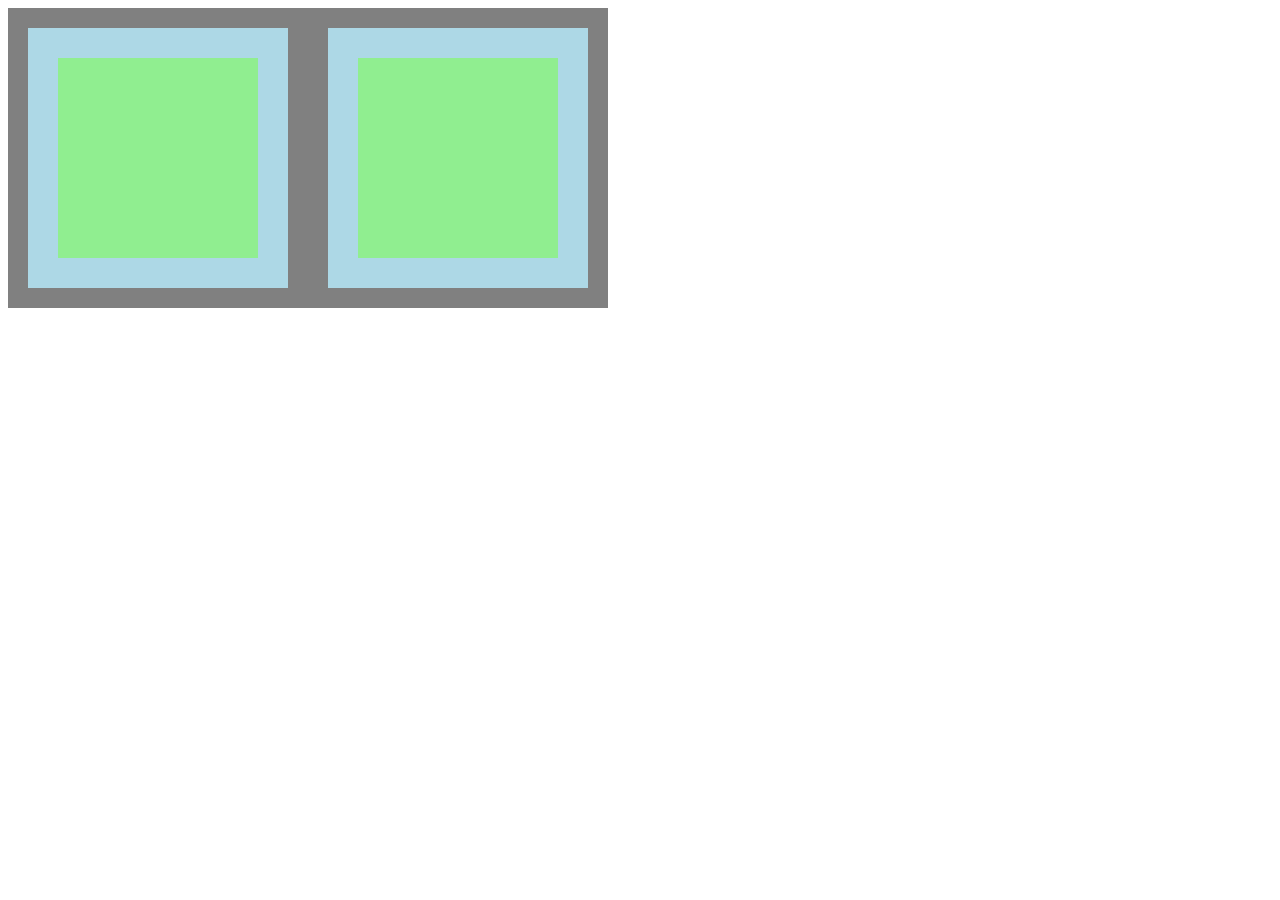
==== index.html @ aa507857 "done to 12" ====
<!DOCTYPE html>
<html lang="en">
<head>
    <meta charset="UTF-8">
    <meta name="viewport" content="width=device-width, initial-scale=1.0">
    <meta http-equiv="X-UA-Compatible" content="ie=edge">
    <title>Document</title>
    <link rel="stylesheet" href="style.css">
</head>
<body>
    <main id="container">
        <div class="item">
            <div class="inner-item">

            </div>

        </div>
        <div class="item">
                <div class="inner-item">

                </div>
            </div>

    </main>
</body>
</html>
---- style.css ----
#container {
    width: 600px;
    height: 300px;
    display: flex;
}
.item {
    width: 300px;
    height: 300px;
    background: lightblue;
    border:  20px solid grey;
    padding: 30px;
    box-sizing: border-box;
}
.inner-item {
    width: 200px;
    height: 200px;
    background: lightgreen;
}
#footer {
    background: blue;
    color: white;
    width: 400px;
    height: 200px;
}
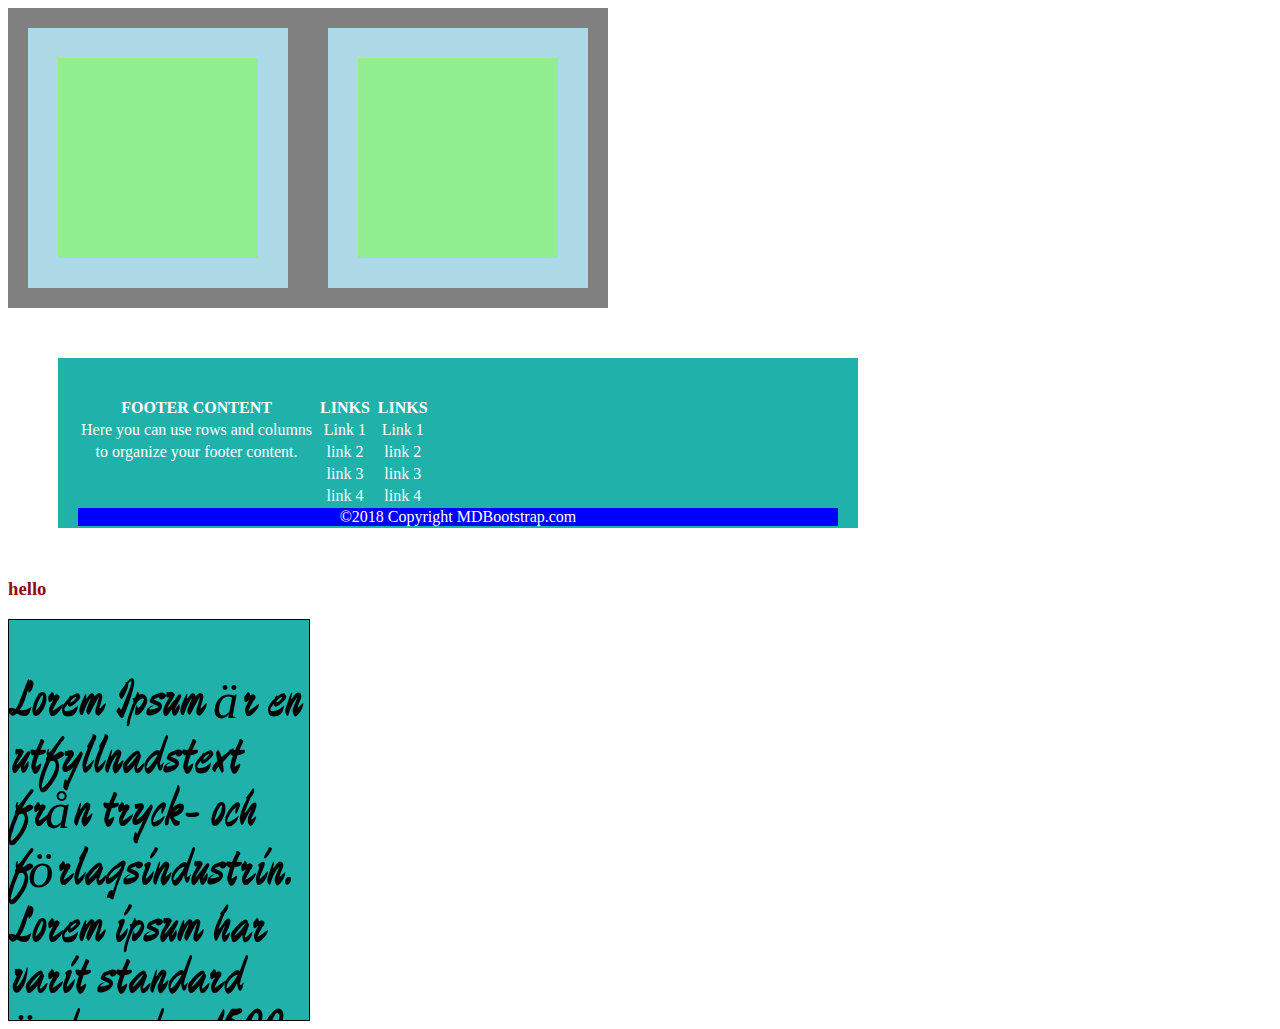
==== commit 7bbf7808: "u7 done" ====
--- a/index.html
+++ b/index.html
@@ -6,6 +6,7 @@
     <meta http-equiv="X-UA-Compatible" content="ie=edge">
     <title>Document</title>
     <link rel="stylesheet" href="style.css">
+    <link href="https://fonts.googleapis.com/css?family=Zhi+Mang+Xing&display=swap" rel="stylesheet">
 </head>
 <body>
     <main id="container">
@@ -22,5 +23,56 @@
             </div>
 
     </main>
+    <div id="box">
+        <table>
+            <br>
+            <tr>
+                <th>FOOTER CONTENT</th>
+                <th></th>
+                <th>LINKS</th>
+                <th></th>
+                <th>LINKS</th>
+            </tr>
+            <tr>
+            <td>
+                    Here you can use
+                     rows and columns 
+            </td>
+            <td></td>
+        <td>Link 1</td>
+        <td></td>
+        <td>Link 1</td>
+            </tr>
+            <tr>
+                <td>to organize your 
+                    footer content.</td>
+                    <td></td>
+                    <td>link 2</td>
+                    <td></td>
+                    <td>link 2</td>
+            </tr>
+            <tr>
+                <td></td>
+                <td></td>
+                    <td>link 3</td>
+                    <td></td>
+                    <td>link 3</td>
+            </tr>
+            <tr>
+                <td></td>
+                <td></td>
+                    <td>link 4</td>
+                    <td></td>
+                    <td>link 4</td>
+            </tr>
+        </table>
+        <footer  >&copy;2018 Copyright MDBootstrap.com</footer>
+    </div>
+    <h3 style="color: #8d0e0e;"> hello</h3>
+    <div id="div-2">
+        <p><em>
+            Lorem Ipsum är en utfyllnadstext från tryck- och förlagsindustrin. Lorem ipsum har varit standard ända sedan 1500-talet, när en okänd boksättare tog att antal bokstäver och blandade dem för att göra ett provexemplar av en bok. Lorem ipsum har inte bara överlevt fem århundraden, utan även övergången till elektronisk typografi utan större förändringar. Det blev allmänt känt på 1960-talet i samband med lanseringen av Letraset-ark med avsnitt av Lorem Ipsum, och senare med mjukvaror som Aldus PageMaker.
+            </em></p>
+    </div>
 </body>
 </html>--- a/style.css
+++ b/style.css
@@ -16,9 +16,34 @@
     height: 200px;
     background: lightgreen;
 }
-#footer {
+#box {
+    background:lightseagreen;
+    color: white;
+    text-align: center;
+    box-sizing: border-box;
+    margin: 50px;
+    padding: 20px ;
+    
+    
+}
+div {
+    background: lightseagreen;
+    width: 800px;
+    height: 170px;
+    
+}
+footer {
     background: blue;
-    color: white;
-    width: 400px;
-    height: 200px;
+    text-align: center;    
+
+}
+#div-2 {
+
+    width: 300px;
+    height: 400px;
+    border: 1px solid black;
+    overflow: scroll;
+    font-family: 'Zhi Mang Xing', cursive;
+    /*font-family: Impact, Haettenschweiler, 'Arial Narrow Bold', sans-serif, Haettenschweiler, 'Arial Narrow Bold', sans-serif;*/
+    font-size: 3.2em;
 }